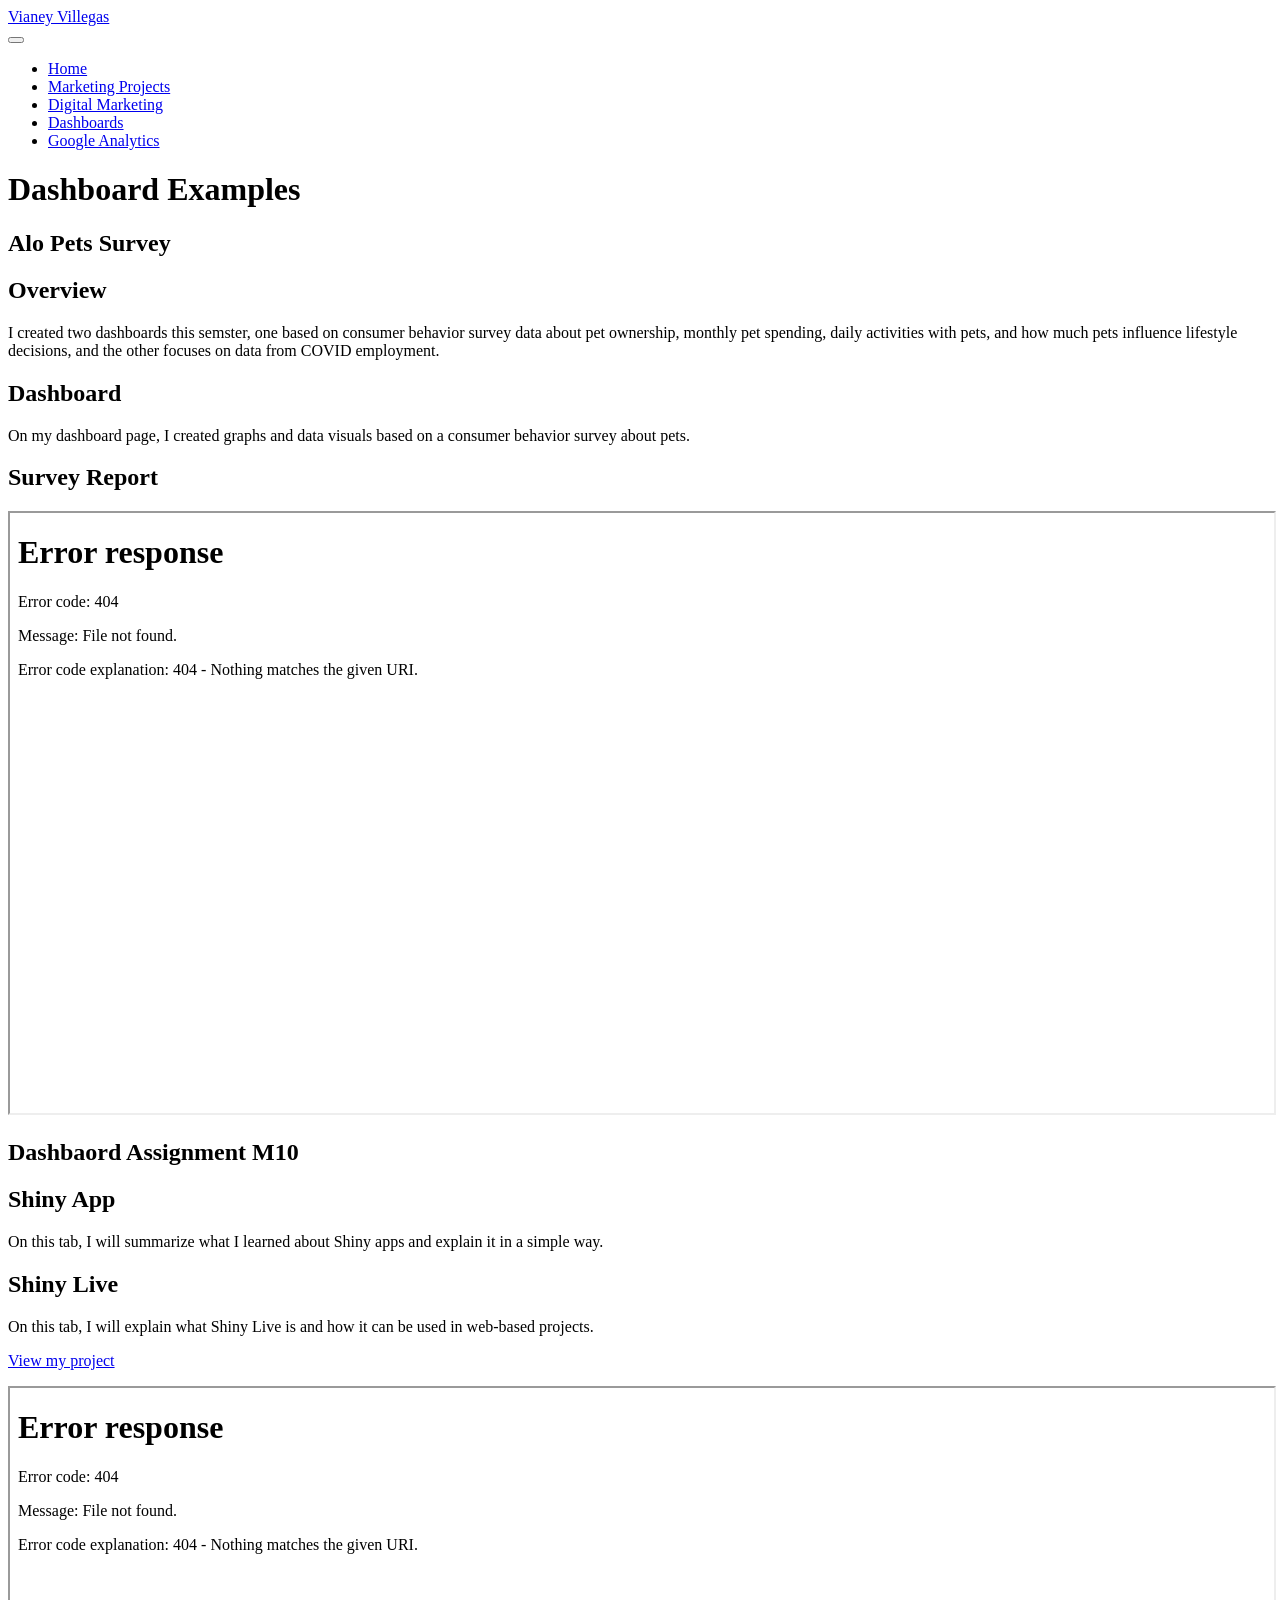
==== dashboard.html @ 1926e2e2 "Add files via upload" ====
<!DOCTYPE html>
<html xmlns="http://www.w3.org/1999/xhtml" lang="en" xml:lang="en"><head>

<meta charset="utf-8">
<meta name="generator" content="quarto-1.9.36">

<meta name="viewport" content="width=device-width, initial-scale=1.0, user-scalable=yes">


<title>Dashboard Examples – Vianey Villegas</title>
<style>
/* Default styles provided by pandoc.
** See https://pandoc.org/MANUAL.html#variables-for-html for config info.
*/
code{white-space: pre-wrap;}
span.smallcaps{font-variant: small-caps;}
div.columns{display: flex; gap: min(4vw, 1.5em);}
div.column{flex: auto; overflow-x: auto;}
div.hanging-indent{margin-left: 1.5em; text-indent: -1.5em;}
ul.task-list{list-style: none;}
ul.task-list li input[type="checkbox"] {
  width: 0.8em;
  margin: 0 0.8em 0.2em -1em; /* quarto-specific, see https://github.com/quarto-dev/quarto-cli/issues/4556 */ 
  vertical-align: middle;
}
</style>


<script src="site_libs/quarto-nav/quarto-nav.js"></script>
<script src="site_libs/quarto-nav/headroom.min.js"></script>
<script src="site_libs/clipboard/clipboard.min.js"></script>
<script src="site_libs/quarto-search/autocomplete.umd.js"></script>
<script src="site_libs/quarto-search/fuse.min.js"></script>
<script src="site_libs/quarto-search/quarto-search.js"></script>
<meta name="quarto:offset" content="./">
<script src="site_libs/quarto-html/quarto.js" type="module"></script>
<script src="site_libs/quarto-html/tabsets/tabsets.js" type="module"></script>
<script src="site_libs/quarto-html/popper.min.js"></script>
<script src="site_libs/quarto-html/tippy.umd.min.js"></script>
<script src="site_libs/quarto-html/anchor.min.js"></script>
<link href="site_libs/quarto-html/tippy.css" rel="stylesheet">
<link href="site_libs/quarto-html/quarto-syntax-highlighting-845c23b38eaddc0f92fda52bfe77a8c8.css" rel="stylesheet" id="quarto-text-highlighting-styles">
<script src="site_libs/bootstrap/bootstrap.min.js"></script>
<link href="site_libs/bootstrap/bootstrap-icons.css" rel="stylesheet">
<link href="site_libs/bootstrap/bootstrap-020e696856f0b990c43442e9a3da58b5.min.css" rel="stylesheet" append-hash="true" id="quarto-bootstrap" data-mode="light">
<script id="quarto-search-options" type="application/json">{
  "location": "navbar",
  "copy-button": false,
  "collapse-after": 3,
  "panel-placement": "end",
  "type": "overlay",
  "limit": 50,
  "keyboard-shortcut": [
    "f",
    "/",
    "s"
  ],
  "show-item-context": false,
  "language": {
    "search-no-results-text": "No results",
    "search-matching-documents-text": "matching documents",
    "search-copy-link-title": "Copy link to search",
    "search-hide-matches-text": "Hide additional matches",
    "search-more-match-text": "more match in this document",
    "search-more-matches-text": "more matches in this document",
    "search-clear-button-title": "Clear",
    "search-text-placeholder": "",
    "search-detached-cancel-button-title": "Cancel",
    "search-submit-button-title": "Submit",
    "search-label": "Search"
  }
}</script>
<script async="" src="https://www.googletagmanager.com/gtag/js?id=G-PY2V7X0XT1"></script>

<script type="text/javascript">

window.dataLayer = window.dataLayer || [];
function gtag(){dataLayer.push(arguments);}
gtag('js', new Date());
gtag('config', 'G-PY2V7X0XT1', { 'anonymize_ip': true});
</script>


<link rel="stylesheet" href="styles.css">
</head>

<body class="nav-fixed fullcontent quarto-light">

<div id="quarto-search-results"></div>
  <header id="quarto-header" class="headroom fixed-top">
    <nav class="navbar navbar-expand-lg " data-bs-theme="dark">
      <div class="navbar-container container-fluid">
      <div class="navbar-brand-container mx-auto">
    <a class="navbar-brand" href="./index.html">
    <span class="navbar-title">Vianey Villegas</span>
    </a>
  </div>
            <div id="quarto-search" class="" title="Search"></div>
          <button class="navbar-toggler" type="button" data-bs-toggle="collapse" data-bs-target="#navbarCollapse" aria-controls="navbarCollapse" role="menu" aria-expanded="false" aria-label="Toggle navigation" onclick="if (window.quartoToggleHeadroom) { window.quartoToggleHeadroom(); }">
  <span class="navbar-toggler-icon"></span>
</button>
          <div class="collapse navbar-collapse" id="navbarCollapse">
            <ul class="navbar-nav navbar-nav-scroll me-auto">
  <li class="nav-item">
    <a class="nav-link" href="./index.html"> 
<span class="menu-text">Home</span></a>
  </li>  
  <li class="nav-item">
    <a class="nav-link" href="./projects.html"> 
<span class="menu-text">Marketing Projects</span></a>
  </li>  
  <li class="nav-item">
    <a class="nav-link" href="./digitalmarketing.html"> 
<span class="menu-text">Digital Marketing</span></a>
  </li>  
  <li class="nav-item">
    <a class="nav-link active" href="./dashboard.html" aria-current="page"> 
<span class="menu-text">Dashboards</span></a>
  </li>  
  <li class="nav-item">
    <a class="nav-link" href="./googleanalytics.qmd"> 
<span class="menu-text">Google Analytics</span></a>
  </li>  
</ul>
          </div> <!-- /navcollapse -->
            <div class="quarto-navbar-tools">
</div>
      </div> <!-- /container-fluid -->
    </nav>
</header>
<!-- content -->
<div id="quarto-content" class="quarto-container page-columns page-rows-contents page-layout-article page-navbar">
<!-- sidebar -->
<!-- margin-sidebar -->
    
<!-- main -->
<main class="content" id="quarto-document-content">

<header id="title-block-header" class="quarto-title-block default">
<div class="quarto-title">
<h1 class="title">Dashboard Examples</h1>
</div>



<div class="quarto-title-meta">

    
  
    
  </div>
  


</header>


<section id="alo-pets-survey" class="level2">
<h2 class="anchored" data-anchor-id="alo-pets-survey">Alo Pets Survey</h2>
</section>
<section id="overview" class="level2">
<h2 class="anchored" data-anchor-id="overview">Overview</h2>
<p>I created two dashboards this semster, one based on consumer behavior survey data about pet ownership, monthly pet spending, daily activities with pets, and how much pets influence lifestyle decisions, and the other focuses on data from COVID employment.</p>
</section>
<section id="dashboard" class="level2">
<h2 class="anchored" data-anchor-id="dashboard">Dashboard</h2>
<p>On my dashboard page, I created graphs and data visuals based on a consumer behavior survey about pets.</p>
</section>
<section id="survey-report" class="level2">
<h2 class="anchored" data-anchor-id="survey-report">Survey Report</h2>
<iframe src="dashboard-export-05-38-am-2026-04-24.pdf" width="100%" height="600px">
</iframe>
</section>
<section id="dashbaord-assignment-m10" class="level2">
<h2 class="anchored" data-anchor-id="dashbaord-assignment-m10">Dashbaord Assignment M10</h2>
</section>
<section id="shiny-app" class="level2">
<h2 class="anchored" data-anchor-id="shiny-app">Shiny App</h2>
<p>On this tab, I will summarize what I learned about Shiny apps and explain it in a simple way.</p>
</section>
<section id="shiny-live" class="level2">
<h2 class="anchored" data-anchor-id="shiny-live">Shiny Live</h2>
<p>On this tab, I will explain what Shiny Live is and how it can be used in web-based projects.</p>
<p><a href="dashboardimage.png">View my project</a></p>
<iframe src="dashboardimage.png" width="100%" height="1000px">
</iframe>


</section>

</main> <!-- /main -->
<script id="quarto-html-after-body" type="application/javascript">
  window.document.addEventListener("DOMContentLoaded", function (event) {
    const icon = "";
    const anchorJS = new window.AnchorJS();
    anchorJS.options = {
      placement: 'right',
      icon: icon
    };
    anchorJS.add('.anchored');
    const isCodeAnnotation = (el) => {
      for (const clz of el.classList) {
        if (clz.startsWith('code-annotation-')) {                     
          return true;
        }
      }
      return false;
    }
    const onCopySuccess = function(e) {
      // button target
      const button = e.trigger;
      // don't keep focus
      button.blur();
      // flash "checked"
      button.classList.add('code-copy-button-checked');
      var currentTitle = button.getAttribute("title");
      button.setAttribute("title", "Copied!");
      let tooltip;
      if (window.bootstrap) {
        button.setAttribute("data-bs-toggle", "tooltip");
        button.setAttribute("data-bs-placement", "left");
        button.setAttribute("data-bs-title", "Copied!");
        tooltip = new bootstrap.Tooltip(button, 
          { trigger: "manual", 
            customClass: "code-copy-button-tooltip",
            offset: [0, -8]});
        tooltip.show();    
      }
      setTimeout(function() {
        if (tooltip) {
          tooltip.hide();
          button.removeAttribute("data-bs-title");
          button.removeAttribute("data-bs-toggle");
          button.removeAttribute("data-bs-placement");
        }
        button.setAttribute("title", currentTitle);
        button.classList.remove('code-copy-button-checked');
      }, 1000);
      // clear code selection
      e.clearSelection();
    }
    const getTextToCopy = function(trigger) {
      const outerScaffold = trigger.parentElement.cloneNode(true);
      const codeEl = outerScaffold.querySelector('code');
      for (const childEl of codeEl.children) {
        if (isCodeAnnotation(childEl)) {
          childEl.remove();
        }
      }
      return codeEl.innerText;
    }
    const clipboard = new window.ClipboardJS('.code-copy-button:not([data-in-quarto-modal])', {
      text: getTextToCopy
    });
    clipboard.on('success', onCopySuccess);
    if (window.document.getElementById('quarto-embedded-source-code-modal')) {
      const clipboardModal = new window.ClipboardJS('.code-copy-button[data-in-quarto-modal]', {
        text: getTextToCopy,
        container: window.document.getElementById('quarto-embedded-source-code-modal')
      });
      clipboardModal.on('success', onCopySuccess);
    }
      var localhostRegex = new RegExp(/^(?:http|https):\/\/localhost\:?[0-9]*\//);
      var mailtoRegex = new RegExp(/^mailto:/);
        var filterRegex = new RegExp('/' + window.location.host + '/');
      var isInternal = (href) => {
          return filterRegex.test(href) || localhostRegex.test(href) || mailtoRegex.test(href);
      }
      // Inspect non-navigation links and adorn them if external
     var links = window.document.querySelectorAll('a[href]:not(.nav-link):not(.navbar-brand):not(.toc-action):not(.sidebar-link):not(.sidebar-item-toggle):not(.pagination-link):not(.no-external):not([aria-hidden]):not(.dropdown-item):not(.quarto-navigation-tool):not(.about-link)');
      for (var i=0; i<links.length; i++) {
        const link = links[i];
        if (!isInternal(link.href)) {
          // undo the damage that might have been done by quarto-nav.js in the case of
          // links that we want to consider external
          if (link.dataset.originalHref !== undefined) {
            link.href = link.dataset.originalHref;
          }
        }
      }
    function tippyHover(el, contentFn, onTriggerFn, onUntriggerFn) {
      const config = {
        allowHTML: true,
        maxWidth: 500,
        delay: 100,
        arrow: false,
        appendTo: function(el) {
            return el.parentElement;
        },
        interactive: true,
        interactiveBorder: 10,
        theme: 'quarto',
        placement: 'bottom-start',
      };
      if (contentFn) {
        config.content = contentFn;
      }
      if (onTriggerFn) {
        config.onTrigger = onTriggerFn;
      }
      if (onUntriggerFn) {
        config.onUntrigger = onUntriggerFn;
      }
      window.tippy(el, config); 
    }
    const noterefs = window.document.querySelectorAll('a[role="doc-noteref"]');
    for (var i=0; i<noterefs.length; i++) {
      const ref = noterefs[i];
      tippyHover(ref, function() {
        // use id or data attribute instead here
        let href = ref.getAttribute('data-footnote-href') || ref.getAttribute('href');
        try { href = new URL(href).hash; } catch {}
        const id = href.replace(/^#\/?/, "");
        const note = window.document.getElementById(id);
        if (note) {
          return note.innerHTML;
        } else {
          return "";
        }
      });
    }
    const xrefs = window.document.querySelectorAll('a.quarto-xref');
    const processXRef = (id, note) => {
      // Strip column container classes
      const stripColumnClz = (el) => {
        el.classList.remove("page-full", "page-columns");
        if (el.children) {
          for (const child of el.children) {
            stripColumnClz(child);
          }
        }
      }
      stripColumnClz(note)
      if (id === null || id.startsWith('sec-')) {
        // Special case sections, only their first couple elements
        const container = document.createElement("div");
        if (note.children && note.children.length > 2) {
          container.appendChild(note.children[0].cloneNode(true));
          for (let i = 1; i < note.children.length; i++) {
            const child = note.children[i];
            if (child.tagName === "P" && child.innerText === "") {
              continue;
            } else {
              container.appendChild(child.cloneNode(true));
              break;
            }
          }
          if (window.Quarto?.typesetMath) {
            window.Quarto.typesetMath(container);
          }
          return container.innerHTML
        } else {
          if (window.Quarto?.typesetMath) {
            window.Quarto.typesetMath(note);
          }
          return note.innerHTML;
        }
      } else {
        // Remove any anchor links if they are present
        const anchorLink = note.querySelector('a.anchorjs-link');
        if (anchorLink) {
          anchorLink.remove();
        }
        if (window.Quarto?.typesetMath) {
          window.Quarto.typesetMath(note);
        }
        if (note.classList.contains("callout")) {
          return note.outerHTML;
        } else {
          return note.innerHTML;
        }
      }
    }
    for (var i=0; i<xrefs.length; i++) {
      const xref = xrefs[i];
      tippyHover(xref, undefined, function(instance) {
        instance.disable();
        let url = xref.getAttribute('href');
        let hash = undefined; 
        if (url.startsWith('#')) {
          hash = url;
        } else {
          try { hash = new URL(url).hash; } catch {}
        }
        if (hash) {
          const id = hash.replace(/^#\/?/, "");
          const note = window.document.getElementById(id);
          if (note !== null) {
            try {
              const html = processXRef(id, note.cloneNode(true));
              instance.setContent(html);
            } finally {
              instance.enable();
              instance.show();
            }
          } else {
            // See if we can fetch this
            fetch(url.split('#')[0])
            .then(res => res.text())
            .then(html => {
              const parser = new DOMParser();
              const htmlDoc = parser.parseFromString(html, "text/html");
              const note = htmlDoc.getElementById(id);
              if (note !== null) {
                const html = processXRef(id, note);
                instance.setContent(html);
              } 
            }).finally(() => {
              instance.enable();
              instance.show();
            });
          }
        } else {
          // See if we can fetch a full url (with no hash to target)
          // This is a special case and we should probably do some content thinning / targeting
          fetch(url)
          .then(res => res.text())
          .then(html => {
            const parser = new DOMParser();
            const htmlDoc = parser.parseFromString(html, "text/html");
            const note = htmlDoc.querySelector('main.content');
            if (note !== null) {
              // This should only happen for chapter cross references
              // (since there is no id in the URL)
              // remove the first header
              if (note.children.length > 0 && note.children[0].tagName === "HEADER") {
                note.children[0].remove();
              }
              const html = processXRef(null, note);
              instance.setContent(html);
            } 
          }).finally(() => {
            instance.enable();
            instance.show();
          });
        }
      }, function(instance) {
      });
    }
        let selectedAnnoteEl;
        const selectorForAnnotation = ( cell, annotation) => {
          let cellAttr = 'data-code-cell="' + cell + '"';
          let lineAttr = 'data-code-annotation="' +  annotation + '"';
          const selector = 'span[' + cellAttr + '][' + lineAttr + ']';
          return selector;
        }
        const selectCodeLines = (annoteEl) => {
          const doc = window.document;
          const targetCell = annoteEl.getAttribute("data-target-cell");
          const targetAnnotation = annoteEl.getAttribute("data-target-annotation");
          const annoteSpan = window.document.querySelector(selectorForAnnotation(targetCell, targetAnnotation));
          const lines = annoteSpan.getAttribute("data-code-lines").split(",");
          const lineIds = lines.map((line) => {
            return targetCell + "-" + line;
          })
          let top = null;
          let height = null;
          let parent = null;
          if (lineIds.length > 0) {
              //compute the position of the single el (top and bottom and make a div)
              const el = window.document.getElementById(lineIds[0]);
              top = el.offsetTop;
              height = el.offsetHeight;
              parent = el.parentElement.parentElement;
            if (lineIds.length > 1) {
              const lastEl = window.document.getElementById(lineIds[lineIds.length - 1]);
              const bottom = lastEl.offsetTop + lastEl.offsetHeight;
              height = bottom - top;
            }
            if (top !== null && height !== null && parent !== null) {
              // cook up a div (if necessary) and position it 
              let div = window.document.getElementById("code-annotation-line-highlight");
              if (div === null) {
                div = window.document.createElement("div");
                div.setAttribute("id", "code-annotation-line-highlight");
                div.style.position = 'absolute';
                parent.appendChild(div);
              }
              div.style.top = top - 2 + "px";
              div.style.height = height + 4 + "px";
              div.style.left = 0;
              let gutterDiv = window.document.getElementById("code-annotation-line-highlight-gutter");
              if (gutterDiv === null) {
                gutterDiv = window.document.createElement("div");
                gutterDiv.setAttribute("id", "code-annotation-line-highlight-gutter");
                gutterDiv.style.position = 'absolute';
                const codeCell = window.document.getElementById(targetCell);
                const gutter = codeCell.querySelector('.code-annotation-gutter');
                gutter.appendChild(gutterDiv);
              }
              gutterDiv.style.top = top - 2 + "px";
              gutterDiv.style.height = height + 4 + "px";
            }
            selectedAnnoteEl = annoteEl;
          }
        };
        const unselectCodeLines = () => {
          const elementsIds = ["code-annotation-line-highlight", "code-annotation-line-highlight-gutter"];
          elementsIds.forEach((elId) => {
            const div = window.document.getElementById(elId);
            if (div) {
              div.remove();
            }
          });
          selectedAnnoteEl = undefined;
        };
          // Handle positioning of the toggle
      window.addEventListener(
        "resize",
        throttle(() => {
          elRect = undefined;
          if (selectedAnnoteEl) {
            selectCodeLines(selectedAnnoteEl);
          }
        }, 10)
      );
      function throttle(fn, ms) {
      let throttle = false;
      let timer;
        return (...args) => {
          if(!throttle) { // first call gets through
              fn.apply(this, args);
              throttle = true;
          } else { // all the others get throttled
              if(timer) clearTimeout(timer); // cancel #2
              timer = setTimeout(() => {
                fn.apply(this, args);
                timer = throttle = false;
              }, ms);
          }
        };
      }
        // Attach click handler to the DT
        const annoteDls = window.document.querySelectorAll('dt[data-target-cell]');
        for (const annoteDlNode of annoteDls) {
          annoteDlNode.addEventListener('click', (event) => {
            const clickedEl = event.target;
            if (clickedEl !== selectedAnnoteEl) {
              unselectCodeLines();
              const activeEl = window.document.querySelector('dt[data-target-cell].code-annotation-active');
              if (activeEl) {
                activeEl.classList.remove('code-annotation-active');
              }
              selectCodeLines(clickedEl);
              clickedEl.classList.add('code-annotation-active');
            } else {
              // Unselect the line
              unselectCodeLines();
              clickedEl.classList.remove('code-annotation-active');
            }
          });
        }
    const findCites = (el) => {
      const parentEl = el.parentElement;
      if (parentEl) {
        const cites = parentEl.dataset.cites;
        if (cites) {
          return {
            el,
            cites: cites.split(' ')
          };
        } else {
          return findCites(el.parentElement)
        }
      } else {
        return undefined;
      }
    };
    var bibliorefs = window.document.querySelectorAll('a[role="doc-biblioref"]');
    for (var i=0; i<bibliorefs.length; i++) {
      const ref = bibliorefs[i];
      const citeInfo = findCites(ref);
      if (citeInfo) {
        tippyHover(citeInfo.el, function() {
          var popup = window.document.createElement('div');
          citeInfo.cites.forEach(function(cite) {
            var citeDiv = window.document.createElement('div');
            citeDiv.classList.add('hanging-indent');
            citeDiv.classList.add('csl-entry');
            var biblioDiv = window.document.getElementById('ref-' + cite);
            if (biblioDiv) {
              citeDiv.innerHTML = biblioDiv.innerHTML;
            }
            popup.appendChild(citeDiv);
          });
          return popup.innerHTML;
        });
      }
    }
  });
  </script>
</div> <!-- /content -->




</body></html>
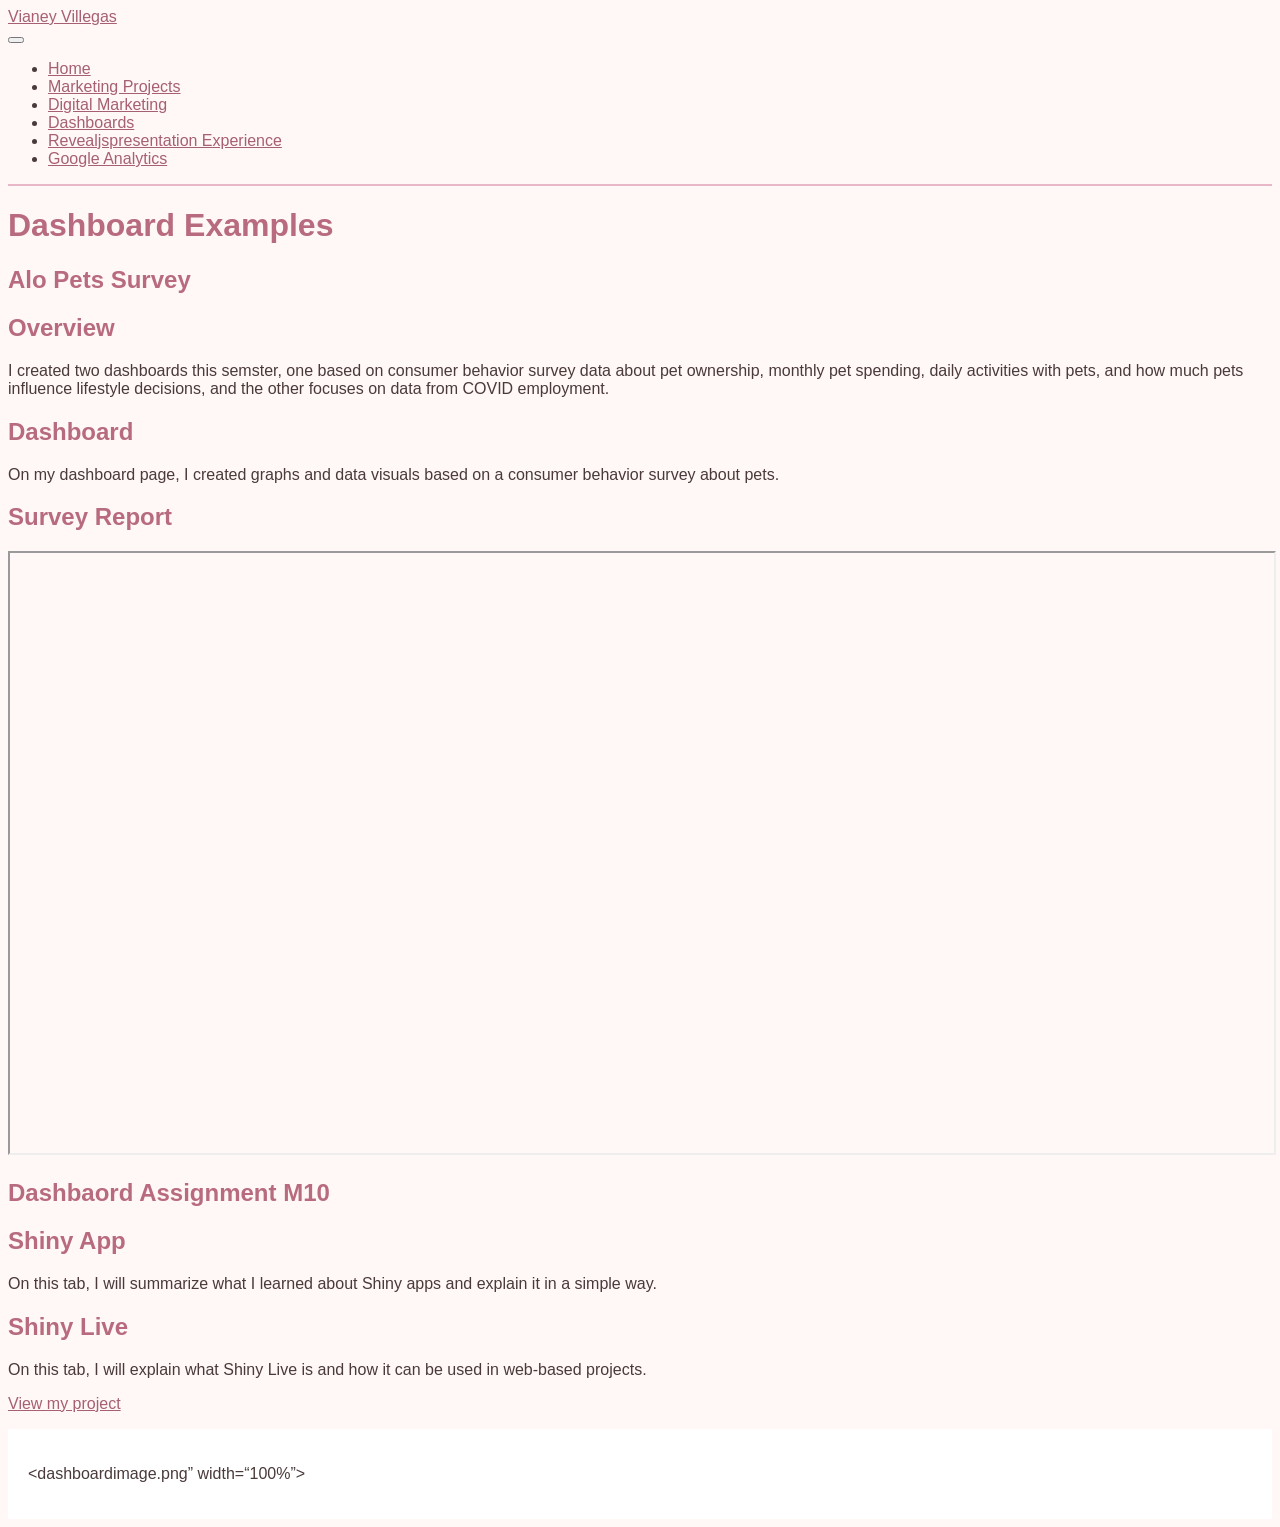
==== commit 02bd8cb8: "Add files via upload" ====
--- a/dashboard.html
+++ b/dashboard.html
@@ -118,7 +118,11 @@
 <span class="menu-text">Dashboards</span></a>
   </li>  
   <li class="nav-item">
-    <a class="nav-link" href="./googleanalytics.qmd"> 
+    <a class="nav-link" href="./revealjspresentation.html"> 
+<span class="menu-text">Revealjspresentation Experience</span></a>
+  </li>  
+  <li class="nav-item">
+    <a class="nav-link" href="./googelanalytics.html"> 
 <span class="menu-text">Google Analytics</span></a>
   </li>  
 </ul>
@@ -182,8 +186,9 @@
 <h2 class="anchored" data-anchor-id="shiny-live">Shiny Live</h2>
 <p>On this tab, I will explain what Shiny Live is and how it can be used in web-based projects.</p>
 <p><a href="dashboardimage.png">View my project</a></p>
-<iframe src="dashboardimage.png" width="100%" height="1000px">
-</iframe>
+<div style="padding: 20px; background: white;">
+<p>&lt;dashboardimage.png” width=“100%”&gt;</p>
+</div>
 
 
 </section>
--- a/styles.css
+++ b/styles.css
@@ -0,0 +1,55 @@
+body {
+  background-color: #fff8f6;
+  color: #4a3a3a;
+  font-family: "Arial", sans-serif;
+}
+
+.navbar {
+  border-bottom: 2px solid #e8b8c8;
+}
+
+h1, h2, h3 {
+  color: #b86b7f;
+}
+
+a {
+  color: #a65f73;
+}
+
+.card {
+  background-color: #fff1f4;
+  border: 1px solid #e8c5cf;
+  border-radius: 18px;
+  padding: 20px;
+  margin: 15px 0;
+  box-shadow: 0 4px 10px rgba(184, 107, 127, 0.12);
+}
+
+.btn {
+  background-color: #d98da1;
+  color: white;
+  padding: 10px 16px;
+  border-radius: 14px;
+  text-decoration: none;
+}/* css styles */
+
+.intro-flex {
+  display: flex;
+  align-items: center;
+  gap: 25px;
+  background: #fdf2f4;
+  padding: 20px;
+  border-radius: 15px;
+}
+
+.profile-pic {
+  width: 150px;
+  height: 150px;
+  border-radius: 50%;
+  object-fit: cover;
+  flex-shrink: 0;
+}
+
+.intro-text {
+  flex: 1;
+}
